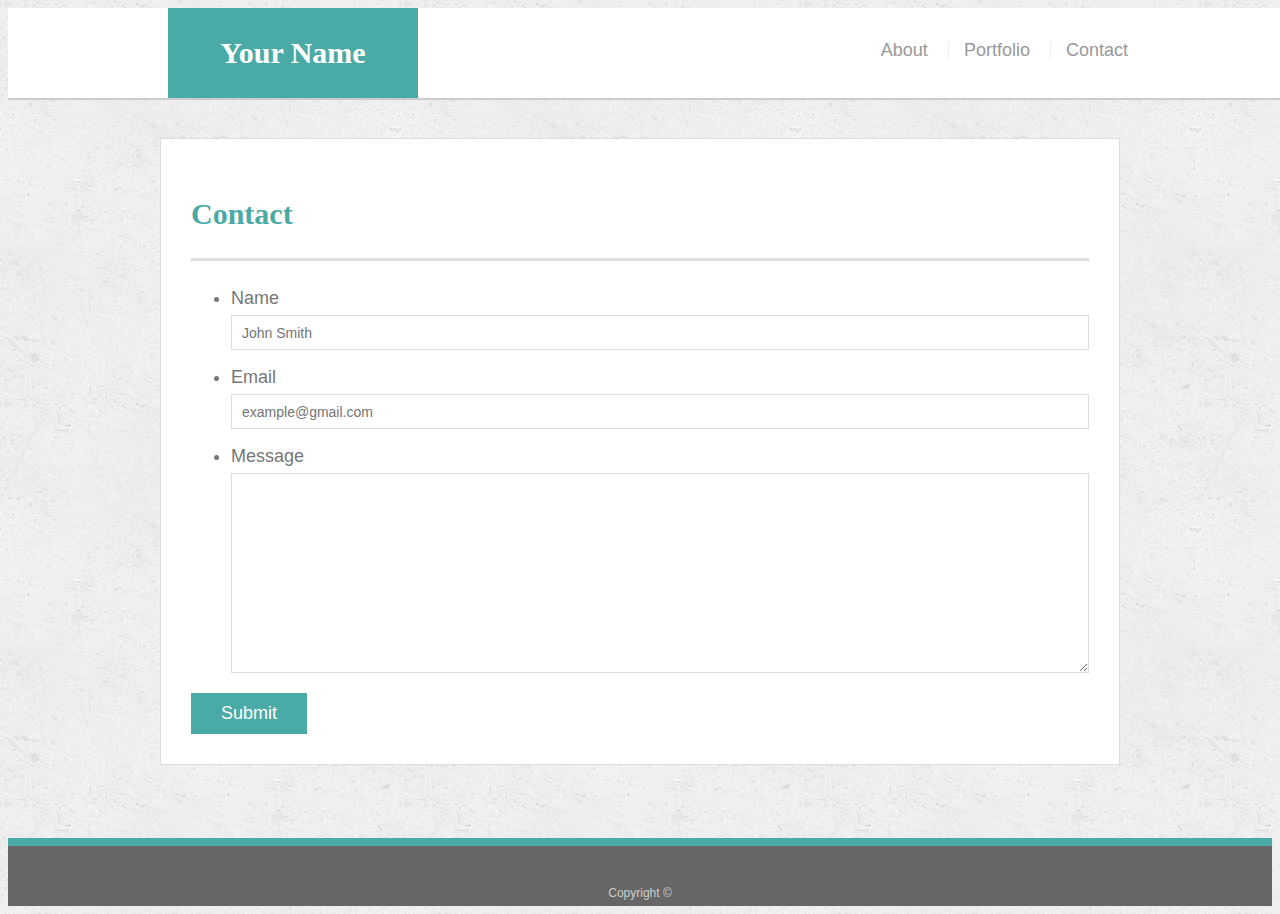
==== contact.html @ c3666b51 "draft of homework" ====
<!doctype html>
<html lang="en-us">

<head>
  <meta charset="UTF-8">
  <title>Contact | Your Name</title>
  <link rel="stylesheet" type="text/css" href="assets/css/style.css">
</head>

<body>

  <header id="masthead">
    <div class="container">
      <a href="index.html" id="logo">Your Name</a>
      <nav>
        <a href="index.html">About</a>
        <a href="portfolio.html">Portfolio</a>
        <a href="contact.html">Contact</a>
      </nav>
    </div>
  </header>

  <div id="main-container" class="container">
    <section class="main-section">
      <h1>Contact</h1>

      <form id="contact-form">
        <ul>
          <li>
            <label for="name">Name</label>
            <input type="text" id="name" name="name" placeholder="John Smith" required="required">
          </li>
          <li>
            <label for="email">Email</label>
            <input type="email" id="email" name="email" placeholder="example@gmail.com" required="required">
          </li>
          <li>
            <label for="message">Message</label>
            <textarea id="message" name="message" required="required"></textarea>
          </li>
        </ul>
        <input type="submit">
      </form>

    </section>

  </div>

  <footer>
    <div class="container">
      Copyright &copy; 
    </div>
  </footer>
</body>

</html>
---- assets/css/style.css ----
body {
  font-family: Arial, "Helvetica Neue", Helvetica, sans-serif;
  font-size: 18px;
  line-height: 34px;
  color: #777;
  background: url("../images/concrete_seamless.png");
}

* {
  box-sizing: border-box;
}

/* general */

.container {
  width: 100%;
  max-width: 960px;
  margin: 0 auto;
  clear: both;
}

h1,
h2,
h3,
p {
  margin-bottom: 20px;
}

p:last-child {
  margin-bottom: 0;
}

h1,
h2,
h3 {
  font-family: Georgia, Times, "Times New Roman", serif;
  font-weight: 700;
  color: #4aaaa5;
}

h1 {
  padding-bottom: 20px;
  font-size: 30px;
  line-height: 49px;
  border-bottom: 3px solid #ddd;
}

h2,
h3 {
  font-size: 22px;
}

/* header */

#masthead {
  position: fixed;
  z-index: 99;
  width: 100%;
  margin: 0 0 30px;
  overflow: auto;
  color: #fff;
  background: #fff;
  border-bottom: 2px solid #ccc;
}

#logo {
  float: left;
  width: 250px;
  height: 90px;
  font-family: Georgia, Times, "Times New Roman", serif;
  font-size: 30px;
  font-weight: 700;
  line-height: 90px;
  color: #fff;
  text-align: center;
  text-decoration: none;
  background: #4aaaa5;
}

nav {
  float: right;
  margin-top: 25px;
}

nav a {
  display: inline-block;
  padding-left: 15px;
  margin-left: 15px;
  line-height: 18px;
  color: #999;
  text-decoration: none;
  border-left: 1px solid #efefef;
}

nav a:first-child {
  border-left: 0 none;
}

/* footer */

footer {
  padding: 30px 0;
  clear: both;
  font-size: 12px;
  color: #fff;
  color: #ccc;
  text-align: center;
  background: #666;
  border-top: 8px solid #4aaaa5;
  height: 50px;
}

h3, h2 {
  padding-bottom: 20px;
  margin-bottom: 15px;
  line-height: 22px;
  border-bottom: 2px solid #eee;
}

/* main */

#main-container {
  padding-top: 130px;
  min-height: calc(100vh - 70px);
}

.main-section {
  float: left;
  width: 100%;
  max-width: 960px;
  padding: 30px;
  margin: 0 0 40px;
  background: #fff;
  border: 1px solid #ddd;
}

/* portfolio page */

.work {
  position: relative;
  float: left;
  width: 274px;
  margin: 20px 0 25px;
  overflow: auto;
}

.work:nth-child(even) {
  margin-right: 40px;
}

.work img {
  width: 100%;
  border: 0 none;
  opacity: 0.8;
}

.work h3 {
  position: absolute;
  bottom: 20px;
  width: 100%;
  padding: 15px;
  margin-bottom: 0;
  font-weight: 300;
  line-height: 30px;
  color: #fff;
  text-align: center;
  background: #4aaaa5;
  border-bottom: 0;
}

.auth-image {
  float: left;
  width: 200px;
  height: auto;
  margin-top: 10px;
  margin-right: 25px;
}

/* contact page */

#contact-form ul {
  margin-bottom: 20px;
}

#contact-form li {
  margin-bottom: 10px;
}

label,
input[type=text],
input[type=email],
textarea {
  display: block;
  width: 100%;
}

input[type=text],
input[type=email],
textarea {
  height: 35px;
  padding: 0 10px;
  font-size: 14px;
  border: 1px solid #ddd;
}

textarea {
  height: 200px;
}

input[type=submit] {
  padding: 10px 30px;
  font-size: 18px;
  color: #fff;
  cursor: pointer;
  background: #4aaaa5;
  border: 0 none;
}


/*media query here!
 #main-container {
    width: 640px;
      
  } */
@media screen and (max-width: 980px) {
 
  .main-section {
    width: 640px;
  }

}

@media screen and (max-width: 768px) {
  .main-section {
    width: 640px;
  }
}

@media screen and (max-width: 640px) {
  #masthead {
    position: static;
  }
}
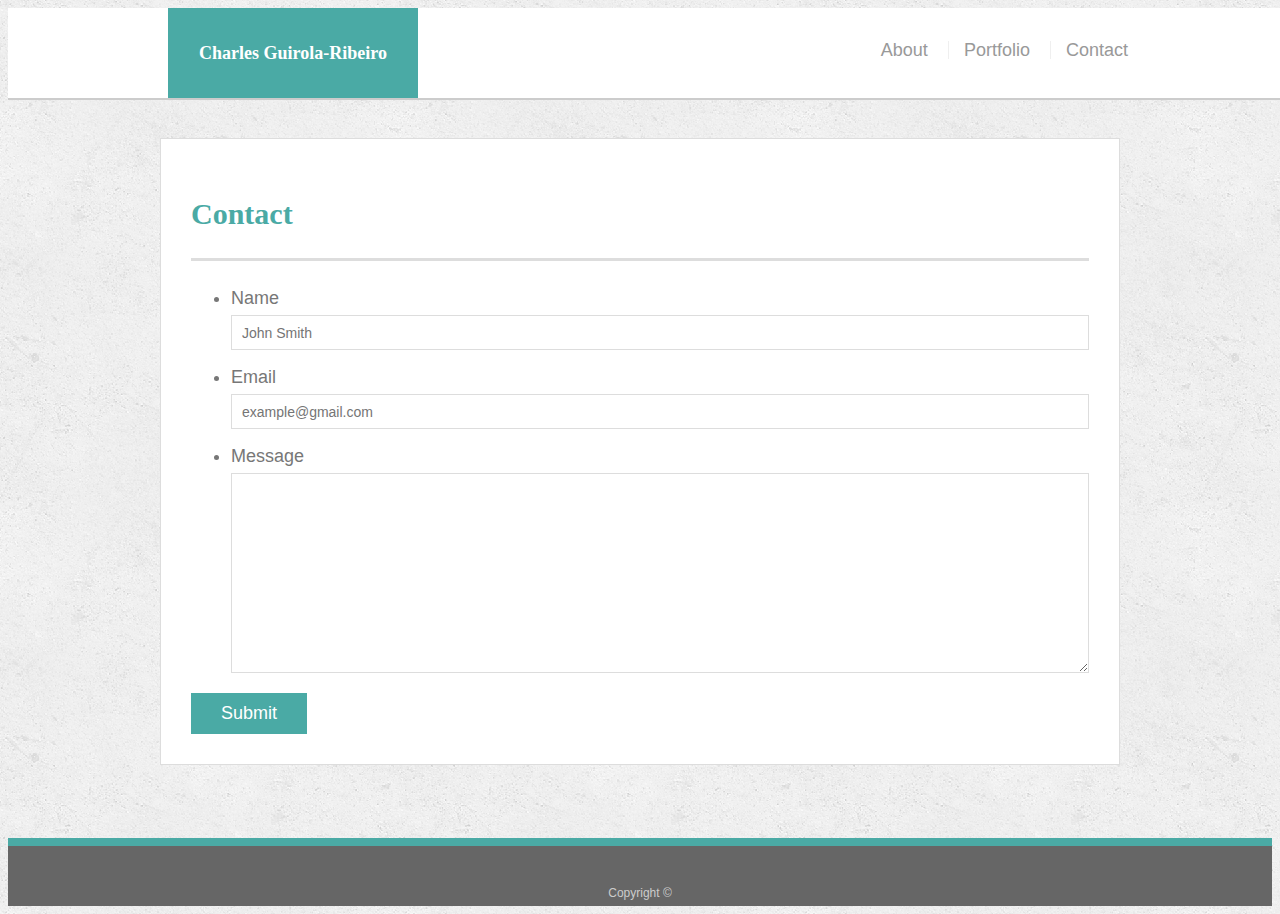
==== commit c86812b8: "uploading portfolio" ====
--- a/contact.html
+++ b/contact.html
@@ -3,7 +3,7 @@
 
 <head>
   <meta charset="UTF-8">
-  <title>Contact | Your Name</title>
+  <title>Contact | Charles Guirola-Ribeiro</title>
   <link rel="stylesheet" type="text/css" href="assets/css/style.css">
 </head>
 
@@ -11,7 +11,7 @@
 
   <header id="masthead">
     <div class="container">
-      <a href="index.html" id="logo">Your Name</a>
+      <a href="index.html" id="logo">Charles Guirola-Ribeiro</a>
       <nav>
         <a href="index.html">About</a>
         <a href="portfolio.html">Portfolio</a>
--- a/assets/css/style.css
+++ b/assets/css/style.css
@@ -68,7 +68,7 @@
   width: 250px;
   height: 90px;
   font-family: Georgia, Times, "Times New Roman", serif;
-  font-size: 30px;
+  /* font-size: 20px; */
   font-weight: 700;
   line-height: 90px;
   color: #fff;
@@ -216,16 +216,15 @@
   border: 0 none;
 }
 
-
-/*media query here!
+media query here!
  #main-container {
     width: 640px;
       
-  } */
+  } 
 @media screen and (max-width: 980px) {
  
   .main-section {
-    width: 640px;
+    width: 740px;
   }
 
 }
@@ -237,7 +236,72 @@
 }
 
 @media screen and (max-width: 640px) {
+  #nav {
+    position: static;
+    float: none;
+  }
+
+  .main-section {
+    width: 520px;
+  }
+
+  .auth-image {
+    width: 100%;
+  }
+
+
+/*media query here!
+
+@media screen and (max-width: 980px) {
+ 
+  .auth-image {
+    width: 640px;
+  } 
+
+  #p2 {
+    padding-left: 0px;
+    }
+
+  #p1 {
+    padding-left: 0px;
+    }
+}
+
+@media screen and (max-width: 768px) {
+  .main-section {
+    width: 640px;
+  }
+
+  #p2 {
+    padding-left: 55px;
+    }
+
+  #p1 {
+    padding-left: 40px;
+    }
+}*/
+
+/*
+@media screen and (max-width: 640px) {
   #masthead {
     position: static;
   }
-}+
+
+
+ .auth-image {
+    width: 100%;
+  }
+
+  #p2 {
+  padding-left: 15px;
+  }
+
+  #main-container {
+    padding-top: 0px;
+  }
+ nav {
+    position: relative;
+  }
+}
+
